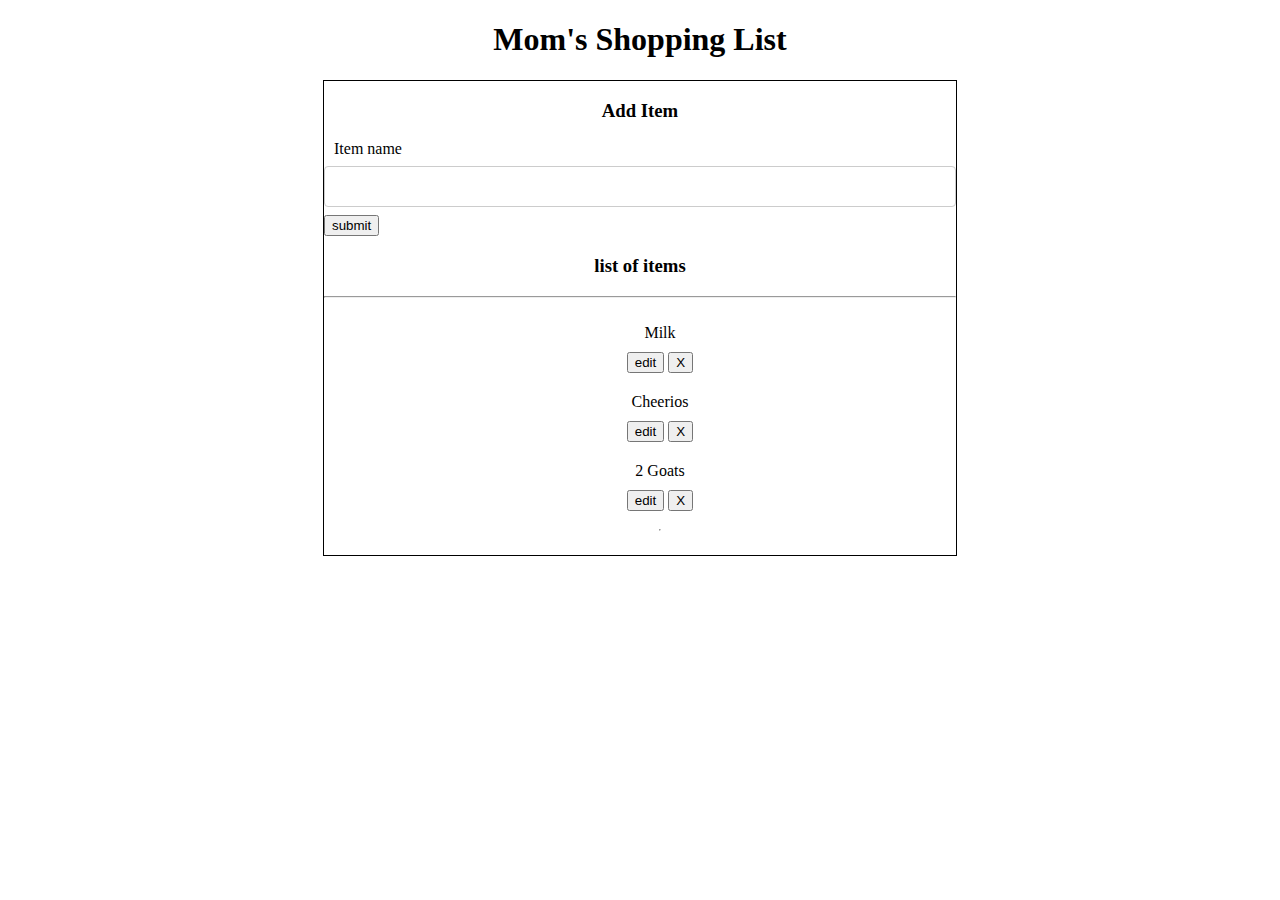
==== moms-shopping-list-start/index.html @ c8d18365 "updates" ====
<!DOCTYPE html>
<html lang="en">
<head>
    <meta charset="UTF-8">
    <meta name="viewport" content="width=device-width, initial-scale=1.0">
    <meta http-equiv="X-UA-Compatible" content="ie=edge">
    <link rel="stylesheet" href="style.css">
    <title>Mom's Shopping List</title>
</head>
<body>
    <div class="title-bar">
        <h1 class="title">Mom's Shopping List</h1>
    </div>
    <div class="main">
        <div class="title-bar">
            <h3 class="title">Add Item</h3>
        </div>
        <form name="addItem" id="add-todo">
            <label class="label" for="title">Item name</label>
            <input class="input" name="title" id="title" />
            <button>submit</button>
        </form>
        <div class="todos">
            <div class="title-bar">
                <h3 class="title">list of items</h3>
            </div>
            <hr>
            <ul id="list">
                <li>
                    <div>Milk</div>
                    <button>edit</button>
                    <button>X</button>
                </li>
                <li>
                    <div>Cheerios</div>
                    <button>edit</button>
                    <button>X</button>
                </li>
                <li>
                    <div>2 Goats</div>
                    <button>edit</button>
                    <button>X</button>
                </li>  
                <hr>              
            </ul>
        </div>
    </div>
    <script src="index.js"></script>
</body>
</html>
---- moms-shopping-list-start/style.css ----
.title {
    text-align: center;
}

.main {
    border: 1px solid black;
    width: 50%;
    margin: auto;
}

#add-item {
    border: 1px solid black;
}

.input {
    width: 100%;
    padding: 12px 20px;
    margin: 8px 0;
    display: inline-block;
    border: 1px solid #ccc;
    border-radius: 4px;
    box-sizing: border-box;
}

.label {
    margin: 10px;
}

#list {
    flex-direction: column;
    display: flex;
}

#list > li{
    list-style-type: none;
    margin: 10px auto;
}

#list div {
    margin-bottom: 10px;
    text-align: center;
}
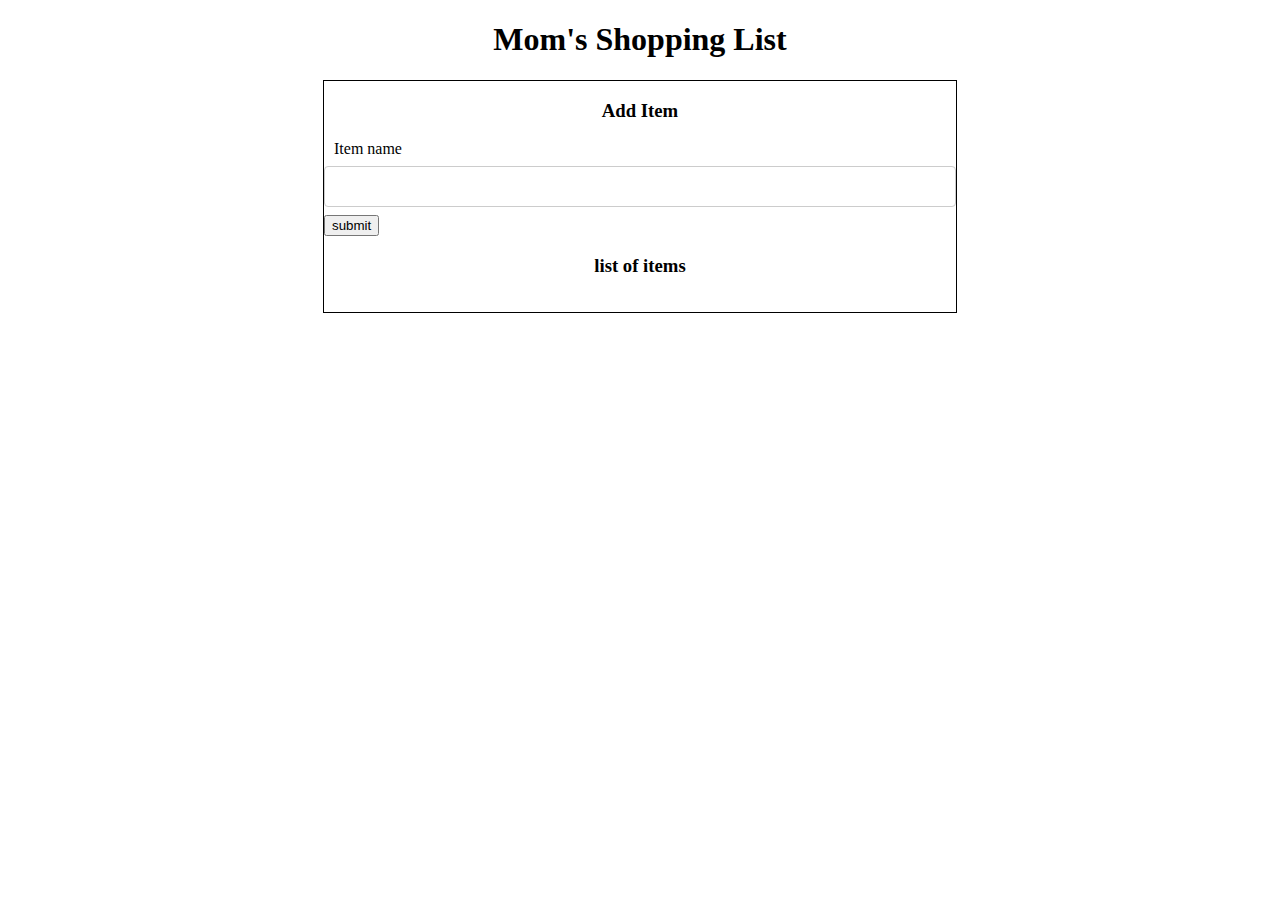
==== commit c8f6f4e7: "updated" ====
--- a/moms-shopping-list-start/index.html
+++ b/moms-shopping-list-start/index.html
@@ -24,24 +24,8 @@
             <div class="title-bar">
                 <h3 class="title">list of items</h3>
             </div>
-            <hr>
             <ul id="list">
-                <li>
-                    <div>Milk</div>
-                    <button>edit</button>
-                    <button>X</button>
-                </li>
-                <li>
-                    <div>Cheerios</div>
-                    <button>edit</button>
-                    <button>X</button>
-                </li>
-                <li>
-                    <div>2 Goats</div>
-                    <button>edit</button>
-                    <button>X</button>
-                </li>  
-                <hr>              
+                          
             </ul>
         </div>
     </div>
